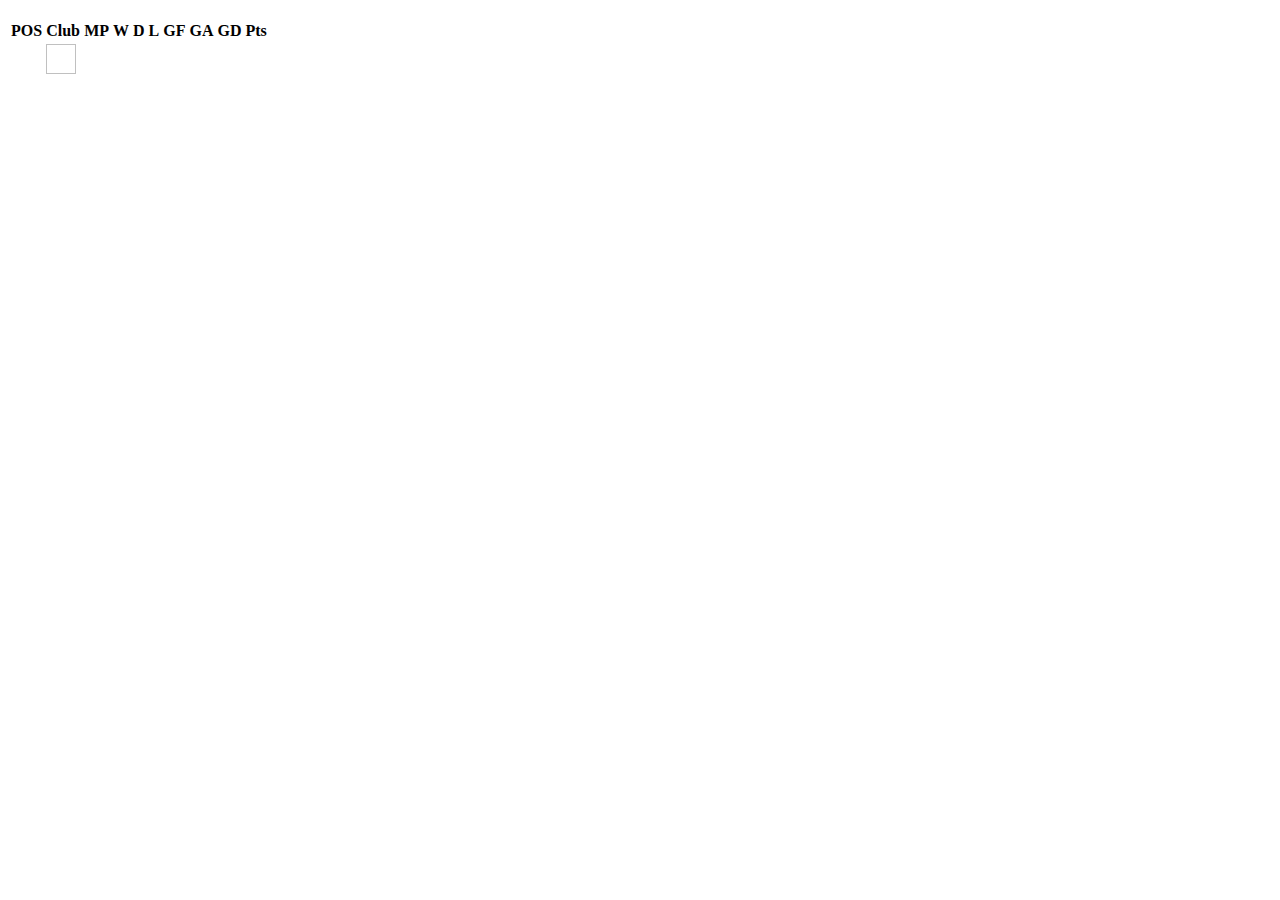
==== football/src/main/resources/templates/list-standings.html @ 4072dbf8 "Football Application" ====
<!DOCTYPE HTML>
<html xmlns:th="http://www.thymeleaf.org">

<head>
<title>Standings</title>
<!-- reference to css -->
<link rel="stylesheet" th:href="@{/css/bootstrap.min.css}" />
</head>

<body>
	<h3 th:text="${competition.name}"></h3>
	<table class="table table-sm">
		<thead>
			<tr>
				<th>POS</th>
				<th>Club</th>
				<th>MP</th>
				<th>W</th>
				<th>D</th>
				<th>L</th>
				<th>GF</th>
				<th>GA</th>
				<th>GD</th>
				<th>Pts</th>
			</tr>
		</thead>
		<tbody>
			<tr th:each="tempTable : ${table}">
				<td th:text="${tempTable.position}" />
				<td><img th:src="${tempTable.team.crestUrl}"
					style="width: 30px; height: 30px;" />&nbsp;<span
					th:text="${tempTable.team.name}"></span></td>
				<td th:text="${tempTable.playedGames}" />
				<td th:text="${tempTable.won}" />
				<td th:text="${tempTable.draw}" />
				<td th:text="${tempTable.lost}" />
				<td th:text="${tempTable.goalsFor}" />
				<td th:text="${tempTable.goalsAgainst}" />
				<td th:text="${tempTable.goalDifference}" />
				<td th:text="${tempTable.points}" />
			</tr>
		</tbody>
	</table>
</body>
</html>
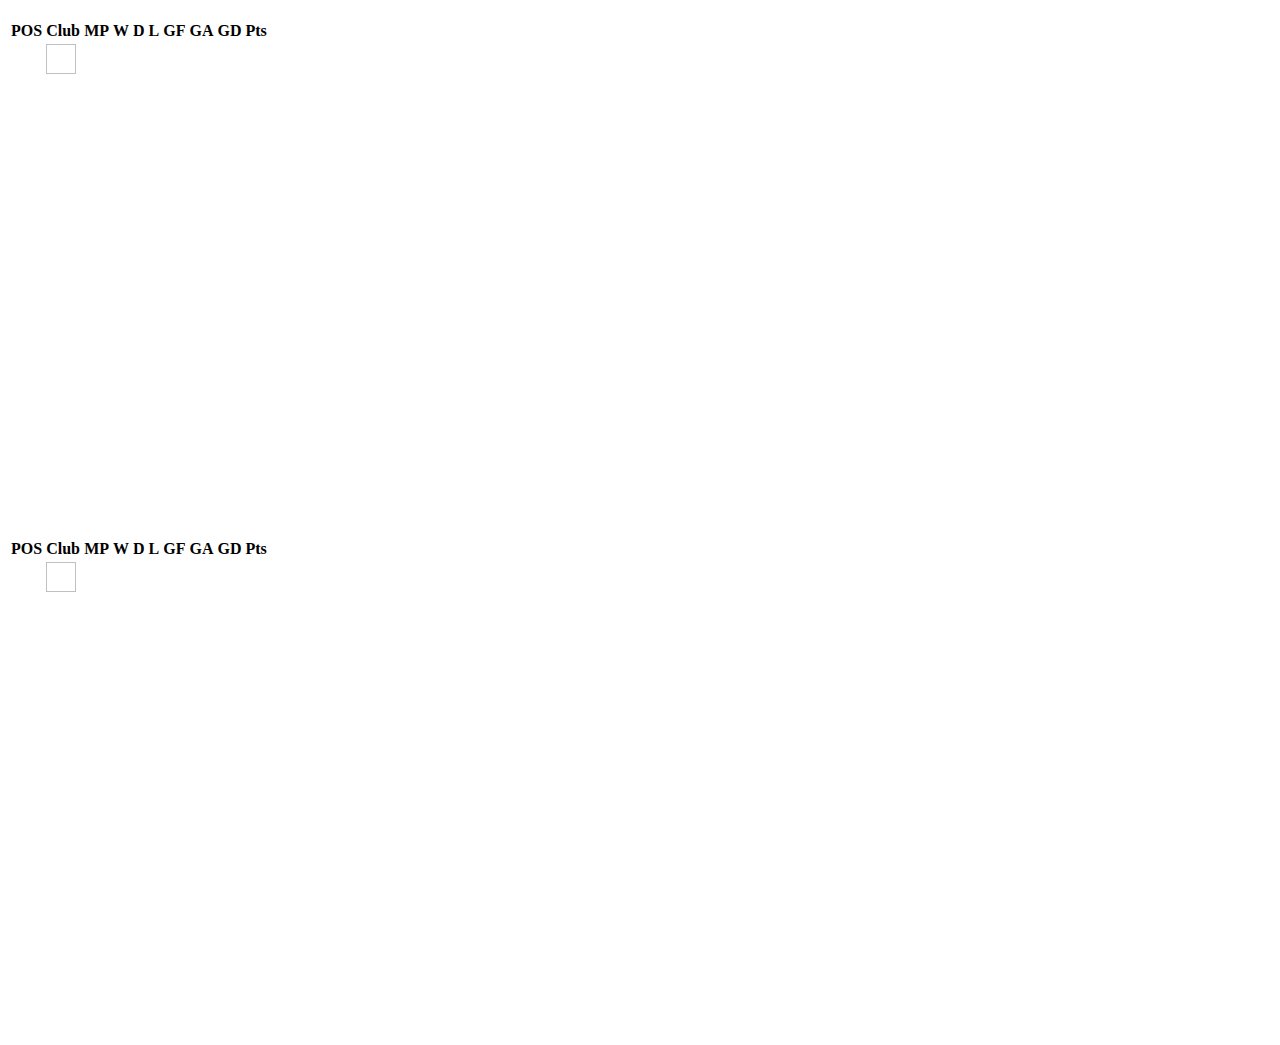
==== commit e109281c: "New changes" ====
--- a/football/src/main/resources/templates/list-standings.html
+++ b/football/src/main/resources/templates/list-standings.html
@@ -5,41 +5,89 @@
 <title>Standings</title>
 <!-- reference to css -->
 <link rel="stylesheet" th:href="@{/css/bootstrap.min.css}" />
+<style type="text/css">
+table {
+	display: block;
+	height: 500px;
+	overflow-y: scroll;
+}
+</style>
 </head>
 
 <body>
-	<h3 th:text="${competition.name}"></h3>
-	<table class="table table-sm">
-		<thead>
-			<tr>
-				<th>POS</th>
-				<th>Club</th>
-				<th>MP</th>
-				<th>W</th>
-				<th>D</th>
-				<th>L</th>
-				<th>GF</th>
-				<th>GA</th>
-				<th>GD</th>
-				<th>Pts</th>
-			</tr>
-		</thead>
-		<tbody>
-			<tr th:each="tempTable : ${table}">
-				<td th:text="${tempTable.position}" />
-				<td><img th:src="${tempTable.team.crestUrl}"
-					style="width: 30px; height: 30px;" />&nbsp;<span
-					th:text="${tempTable.team.name}"></span></td>
-				<td th:text="${tempTable.playedGames}" />
-				<td th:text="${tempTable.won}" />
-				<td th:text="${tempTable.draw}" />
-				<td th:text="${tempTable.lost}" />
-				<td th:text="${tempTable.goalsFor}" />
-				<td th:text="${tempTable.goalsAgainst}" />
-				<td th:text="${tempTable.goalDifference}" />
-				<td th:text="${tempTable.points}" />
-			</tr>
-		</tbody>
-	</table>
+	<div class="container-fluid h-75 d-inline-block">
+		<div class="row">
+			<div class="col">
+				<h3 th:text="${competition.name}"></h3>
+				<table class="table table-sm">
+					<thead>
+						<tr>
+							<th>POS</th>
+							<th>Club</th>
+							<th>MP</th>
+							<th>W</th>
+							<th>D</th>
+							<th>L</th>
+							<th>GF</th>
+							<th>GA</th>
+							<th>GD</th>
+							<th>Pts</th>
+						</tr>
+					</thead>
+					<tbody>
+						<tr th:each="tempTable : ${table}">
+							<td th:text="${tempTable.position}" />
+							<td><img th:src="${tempTable.team.crestUrl}"
+								style="width: 30px; height: 30px;" />&nbsp;<span
+								th:text="${tempTable.team.name}"></span></td>
+							<td th:text="${tempTable.playedGames}" />
+							<td th:text="${tempTable.won}" />
+							<td th:text="${tempTable.draw}" />
+							<td th:text="${tempTable.lost}" />
+							<td th:text="${tempTable.goalsFor}" />
+							<td th:text="${tempTable.goalsAgainst}" />
+							<td th:text="${tempTable.goalDifference}" />
+							<td th:text="${tempTable.points}" />
+						</tr>
+					</tbody>
+				</table>
+			</div>
+			<div class="col">
+				<h3 th:text="${competition.name}"></h3>
+				<table class="table table-sm">
+					<thead>
+						<tr>
+							<th>POS</th>
+							<th>Club</th>
+							<th>MP</th>
+							<th>W</th>
+							<th>D</th>
+							<th>L</th>
+							<th>GF</th>
+							<th>GA</th>
+							<th>GD</th>
+							<th>Pts</th>
+						</tr>
+					</thead>
+					<tbody>
+						<tr th:each="tempTable : ${table}">
+							<td th:text="${tempTable.position}" />
+							<td><img th:src="${tempTable.team.crestUrl}"
+								style="width: 30px; height: 30px;" />&nbsp;<span
+								th:text="${tempTable.team.name}"></span></td>
+							<td th:text="${tempTable.playedGames}" />
+							<td th:text="${tempTable.won}" />
+							<td th:text="${tempTable.draw}" />
+							<td th:text="${tempTable.lost}" />
+							<td th:text="${tempTable.goalsFor}" />
+							<td th:text="${tempTable.goalsAgainst}" />
+							<td th:text="${tempTable.goalDifference}" />
+							<td th:text="${tempTable.points}" />
+						</tr>
+					</tbody>
+				</table>
+			</div>
+		</div>
+	</div>
 </body>
 </html>